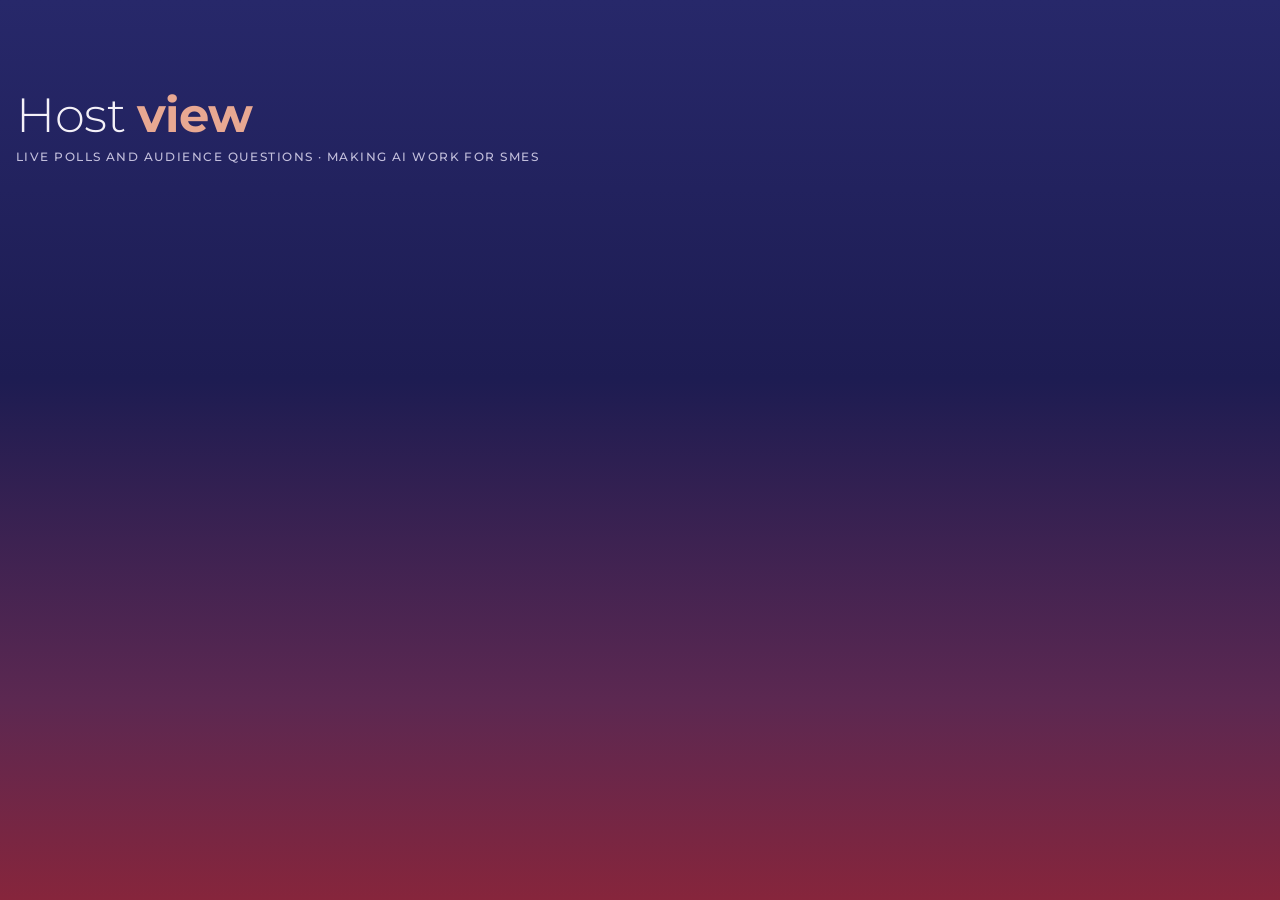
==== host.html @ fd1181a4 "AI reads typed profile text for matching; one-time organiser password reset Typed role, work and own" ====
<!doctype html>
<html lang="en">
<head>
<meta charset="utf-8">
<meta name="viewport" content="width=device-width,initial-scale=1,viewport-fit=cover">
<meta name="theme-color" content="#27286a">
<meta name="robots" content="noindex">
<title>Host view · SME Constellation</title>
<link rel="preconnect" href="https://fonts.googleapis.com">
<link rel="preconnect" href="https://fonts.gstatic.com" crossorigin>
<link rel="stylesheet" href="https://fonts.googleapis.com/css2?family=Montserrat:wght@300;400;500;600;700&display=swap">
<link rel="stylesheet" href="assets/app.css?v=5">
</head>
<body data-page="host" class="host-page">
<div class="wrap">
  <header class="top">
    <div class="brand">
      <h1>Host <em>view</em></h1>
      <p>Live polls and audience questions · Making AI work for SMEs</p>
    </div>
  </header>

  <form id="hostForm" class="panel login" hidden>
    <label class="lbl" for="hostKey">Organiser password</label>
    <div class="row"><input type="password" id="hostKey" autocomplete="off" style="flex:1;min-width:0"><button class="btn primary" type="submit">Unlock</button></div>
    <span class="note warn" id="hostMsg" aria-live="polite"></span>
  </form>

  <div id="hostMain" hidden class="stack">
    <details class="panel" data-feature="polls" open>
      <summary class="eyebrow" style="cursor:pointer">Live polls</summary>
      <div class="qlist" id="pollAdmin"></div>
    </details>
    <nav class="tabs" id="hostTabs" aria-label="Sessions"></nav>
    <h2 class="section-h" id="hostTitle"></h2>
    <div class="row"><button class="btn primary" id="btnGroup" type="button" hidden>Group similar questions with AI</button><button class="btn ghost" id="btnLock" type="button">Lock</button></div>
    <div class="insight panel" id="hostSummary" aria-live="polite"></div>
    <div class="qlist" id="hostList"></div>
  </div>
</div>
<script src="assets/match.js?v=23"></script>
<script src="assets/app.js?v=23"></script>
<script src="assets/polls.js?v=1" data-feature="polls"></script>
</body>
</html>
---- assets/app.css ----
/* SME Constellation – SME Week 2026 branding (navy to crimson, cyan/magenta swash, rose-gold "AI").
   Single dark theme by design: it matches the stage branding and the projector. */
:root{
  color-scheme:dark;
  --navy:#27286a; --navy-2:#1d1c52; --plum:#5c2851; --crimson:#a3232d;
  --panel:rgba(255,255,255,.065); --panel-2:rgba(255,255,255,.11); --line:rgba(255,255,255,.16);
  --text:#f4f1f8; --dim:#c3bfdc; --rose:#e8a892; --rose-deep:#d89888; --rose-ink:#2b1320;
  --cyan:#26a1cd; --magenta:#d30448;
  --ok:#7fe0c4; --warn:#f6b48a; --bad:#ffb3c1;
  --f:"Montserrat",ui-sans-serif,system-ui,sans-serif;
}
*{box-sizing:border-box}
html,body{margin:0;min-height:100%}
body{color:var(--text);font:400 15px/1.5 var(--f);-webkit-text-size-adjust:100%;font-variant-numeric:tabular-nums;background:var(--navy-2);overflow-x:hidden}
body::before{content:"";position:fixed;inset:0;z-index:0;pointer-events:none;background:linear-gradient(180deg,var(--navy) 0%,var(--navy-2) 42%,var(--plum) 78%,var(--crimson) 115%)}
.swash{position:fixed;top:-6vh;right:-14vw;width:min(70vw,900px);opacity:.42;pointer-events:none;z-index:0;user-select:none;
  -webkit-mask-image:linear-gradient(180deg,#000 45%,transparent 92%);mask-image:linear-gradient(180deg,#000 45%,transparent 92%)}
@media (max-width:620px){.swash{opacity:.3;width:90vw;right:-30vw}}
.wrap{position:relative;z-index:1;max-width:1320px;margin:0 auto;padding-inline:16px;padding-block:calc(14px + env(safe-area-inset-top,0px)) calc(28px + env(safe-area-inset-bottom,0px));display:flex;flex-direction:column;gap:16px}
h1,h2,h3{text-wrap:balance}
.stack{display:flex;flex-direction:column;gap:12px}.stack.tight{gap:6px}
[hidden]{display:none!important}

/* header */
header.top{display:flex;flex-wrap:wrap;align-items:flex-end;justify-content:space-between;gap:12px 24px}
.brand-logos{height:30px;width:auto;flex-basis:100%;object-fit:contain;object-position:left}
.brand h1{font:300 clamp(28px,4.6vw,48px)/1.05 var(--f);letter-spacing:-.01em;margin:0}
.brand h1 em{font-style:normal;font-weight:700;color:var(--rose)}
.brand p{margin:8px 0 0;color:var(--dim);font-size:12px;font-weight:500;letter-spacing:.12em;text-transform:uppercase}
.counts{display:flex;gap:20px}
.counts div{display:flex;flex-direction:column;align-items:flex-end}
.counts b{font:600 26px/1 var(--f);color:var(--rose)}
.counts span{font-size:10.5px;font-weight:500;color:var(--dim);text-transform:uppercase;letter-spacing:.1em}

/* tabs */
nav.tabs{display:flex;gap:6px;overflow-x:auto;scrollbar-width:none;margin-inline:-16px;padding-inline:16px}
nav.tabs::-webkit-scrollbar{display:none}
nav.tabs button{flex:none;font:500 13.5px var(--f);color:var(--dim);background:rgba(0,0,0,.18);border:1px solid var(--line);border-radius:999px;padding:8px 14px;cursor:pointer;white-space:nowrap}
nav.tabs button[aria-selected="true"]{background:var(--text);color:var(--navy);border-color:var(--text);font-weight:600}
.badge{display:inline-grid;place-items:center;min-width:18px;height:18px;padding:0 5px;margin-left:4px;border-radius:9px;background:var(--magenta);color:#fff;font-size:11px;font-weight:700}
button:focus-visible,input:focus-visible,select:focus-visible,textarea:focus-visible,a:focus-visible,summary:focus-visible{outline:2px solid var(--rose);outline-offset:2px}

/* map */
.sky{position:relative;border:1px solid var(--line);border-radius:16px;overflow:hidden;background:radial-gradient(120% 90% at 50% 40%,rgba(39,40,106,.75) 0%,rgba(16,14,48,.92) 72%);height:clamp(360px,62vh,760px)}
.sky canvas{display:block;width:100%;height:100%;touch-action:manipulation;cursor:pointer}
.sky .legend{position:absolute;left:10px;bottom:10px;right:10px;display:flex;flex-wrap:wrap;gap:4px 12px;font-size:11.5px;color:var(--dim);pointer-events:none}
.sky .legend i{display:inline-block;width:8px;height:8px;border-radius:50%;margin-right:5px;vertical-align:middle}
.sky .legend .spk i{background:transparent;border:1.5px solid #fff;width:10px;height:10px}
.sky .empty{position:absolute;inset:0;display:flex;flex-direction:column;align-items:center;justify-content:center;gap:8px;text-align:center;padding:24px;color:var(--dim)}
.sky .empty strong{font:600 20px var(--f);color:var(--text)}
.card-pop{position:absolute;max-width:280px;background:#1f1d55;border:1px solid var(--line);border-radius:12px;padding:10px 12px;font-size:13px;box-shadow:0 10px 30px rgba(0,0,0,.45);pointer-events:none}
.card-pop b{display:block;font:600 15px var(--f)}
.card-pop .meta{color:var(--dim)}
.card-pop .tags{margin-top:6px;display:flex;flex-wrap:wrap;gap:4px}

/* panels, buttons */
.panel{background:var(--panel);border:1px solid var(--line);border-radius:14px;padding:14px;display:flex;flex-direction:column;gap:10px;min-width:0;backdrop-filter:blur(6px)}
.panel:empty{display:none}
.panel p{margin:0;color:var(--dim);font-size:13.5px}
.eyebrow{font:600 11px var(--f);letter-spacing:.14em;text-transform:uppercase;color:var(--rose)}
.toggle{display:flex;align-items:center;gap:8px;font-size:13.5px;cursor:pointer}
.toggle input{accent-color:var(--rose);width:16px;height:16px}
.btn{font:600 14px var(--f);border-radius:10px;padding:10px 16px;border:1px solid transparent;cursor:pointer;text-decoration:none;display:inline-block;text-align:center;color:var(--text)}
.btn.small{font-size:13px;padding:8px 12px}
.btn.primary{background:linear-gradient(135deg,#f0b9a5,var(--rose-deep));color:var(--rose-ink)}
.btn.ghost{background:transparent;border-color:var(--line)}
.btn.ghost:hover{background:var(--panel)}
.btn.danger{background:transparent;border-color:rgba(255,120,150,.45);color:var(--bad)}
.btn:disabled{opacity:.55;cursor:default}
.linkbtn{background:none;border:0;padding:0;font:600 13px var(--f);color:var(--rose);cursor:pointer;text-decoration:underline;text-underline-offset:3px;align-self:flex-start}
.row{display:flex;gap:8px;flex-wrap:wrap;align-items:center}
.note{font-size:12.5px;color:var(--dim)}
.note.warn{color:var(--warn)} .note.ok{color:var(--ok)}
.note.boot{padding:16px}
.insight{font-size:14px;white-space:pre-wrap}

/* form */
form.join{display:grid;grid-template-columns:1fr 1fr;gap:12px 14px;max-width:780px}
@media (max-width:620px){form.join{grid-template-columns:1fr}}
.field{display:flex;flex-direction:column;gap:5px;min-width:0}
.field.full{grid-column:1/-1}
.speaker-f{justify-content:flex-end;padding-bottom:6px}
.lbl{font-size:11.5px;font-weight:600;letter-spacing:.08em;text-transform:uppercase;color:var(--dim)}
.lbl-big{font:600 17px var(--f);color:var(--text);padding:0;margin-bottom:4px}
.opt{font-size:11px;font-weight:400;letter-spacing:0;text-transform:none;color:var(--dim)}
.hint{font-size:12px;color:var(--dim)}
fieldset.why{border:1px solid var(--line);border-radius:14px;padding:12px 14px 14px;margin:0;gap:8px;background:var(--panel)}
input[type=text],input[type=tel],input[type=password],select,textarea{font:16px var(--f);color:var(--text);background:rgba(10,8,40,.45);border:1px solid var(--line);border-radius:10px;padding:10px 12px;width:100%}
select option{background:#1f1d55}
textarea{resize:vertical;min-height:64px}
.chips{display:flex;flex-wrap:wrap;gap:6px}
.chip{font:500 13px var(--f);color:var(--text);background:rgba(10,8,40,.4);border:1px solid var(--line);border-radius:999px;padding:8px 12px;cursor:pointer;text-align:left}
.chip[aria-pressed="true"]{background:var(--rose);color:var(--rose-ink);border-color:var(--rose);font-weight:600}
.tag{font:500 11.5px var(--f);background:rgba(255,255,255,.08);border:1px solid var(--line);border-radius:999px;padding:2px 8px}
.consent{display:flex;gap:9px;align-items:flex-start;font-size:13.5px;color:var(--dim);cursor:pointer}
.consent input{margin-top:3px;accent-color:var(--rose);width:18px;height:18px;flex:none}
.section-h{font:600 24px/1.2 var(--f);margin:0}
.sub{font:600 16px var(--f);margin:6px 0 0}

/* matches */
.matches{display:grid;grid-template-columns:repeat(auto-fill,minmax(270px,1fr));gap:12px}
.match{background:var(--panel);border:1px solid var(--line);border-radius:14px;padding:14px;display:flex;flex-direction:column;gap:8px;min-width:0}
.match .who{display:flex;align-items:center;gap:8px;flex-wrap:wrap}
.match .dot{width:12px;height:12px;border-radius:50%;flex:none}
.match h3{font:600 17px var(--f);margin:0}
.match .meta{color:var(--dim);font-size:13px}
.match .why{font-size:13.5px}
.match .ai{font-size:13.5px;border-top:1px solid var(--line);padding-top:8px;white-space:pre-wrap}
.score{font:600 12px var(--f);color:var(--rose);margin-left:auto}
.flag{font:600 10px var(--f);letter-spacing:.1em;text-transform:uppercase;color:var(--dim);border:1px solid var(--line);border-radius:5px;padding:1px 6px}
.flag.spk{color:#fff;border-color:rgba(255,255,255,.6)}
.flag.live{color:#fff;background:var(--magenta);border-color:var(--magenta);align-self:flex-start}
.swap{display:flex;flex-wrap:wrap;gap:6px;align-items:center;font-size:13px}
.phone{font:600 15px var(--f);color:var(--ok)}
.incoming .inc-row{display:flex;flex-wrap:wrap;gap:8px;align-items:center;justify-content:space-between;border-top:1px solid var(--line);padding-top:8px;font-size:14px}
.incoming .sub{margin:0}

/* agenda */
.agenda{display:flex;flex-direction:column;border:1px solid var(--line);border-radius:14px;overflow:hidden;background:var(--panel);max-width:780px}
.ag{display:grid;grid-template-columns:64px 1fr;gap:12px;padding:12px 14px;border-top:1px solid var(--line)}
.ag:first-child{border-top:0}
.ag.now{background:rgba(211,4,72,.18)}
.ag-time{font:600 15px var(--f);color:var(--rose)}
.ag-body{display:flex;flex-direction:column;gap:3px}
.ag-title{font-weight:600}
.ag-who{font-size:13px;color:var(--dim)}

/* questions */
.ask{max-width:780px}
.qform select,.qform textarea,.qform input{margin-bottom:4px}
.qlist{display:flex;flex-direction:column;gap:8px}
.q{display:flex;gap:12px;align-items:flex-start;background:var(--panel);border:1px solid var(--line);border-radius:12px;padding:10px 12px}
.q.done{opacity:.55}
.q.hid{opacity:.4;border-style:dashed}
.vote{flex:none;display:flex;flex-direction:column;align-items:center;gap:0;min-width:46px;padding:6px 4px;border-radius:10px;border:1px solid var(--line);background:rgba(10,8,40,.4);color:var(--text);cursor:pointer;font:600 14px var(--f)}
.vote .arrow{font-size:11px;line-height:1}
.vote.on{background:var(--rose);color:var(--rose-ink);border-color:var(--rose)}
.q-body{display:flex;flex-direction:column;gap:6px;min-width:0;flex:1}
.q-text{font-size:15px;overflow-wrap:anywhere}
.q-meta{font-size:12px;color:var(--dim)}
.q.host .votes{flex:none;min-width:46px;text-align:center;font:700 22px/1.2 var(--f);color:var(--rose)}
.host-page .q-text{font-size:18px}
.host-page .login{max-width:420px}
footer{color:var(--dim);font-size:12px}

/* big screen */
.screen .swash{width:min(60vw,1100px);right:-8vw;opacity:.5}
.screen .wrap{max-width:none;padding-inline:28px}
.screen .brand-logos{flex-basis:auto;height:44px;margin-left:auto}
.screen .grid{display:grid;grid-template-columns:minmax(0,1fr) 320px;gap:14px;align-items:start}
@media (max-width:900px){.screen .grid{grid-template-columns:minmax(0,1fr)}}
.screen .sky{height:calc(100vh - 290px);min-height:420px}
.side{display:flex;flex-direction:column;gap:12px;min-width:0}
.qr{background:#fff;border-radius:12px;padding:12px;display:flex;justify-content:center}
.qr svg{width:100%;max-width:240px;height:auto;display:block}
.joinurl{font:600 15px var(--f);word-break:break-all;color:var(--text)}
footer.partners{display:flex;align-items:center;justify-content:center;gap:48px;background:#fff;border-radius:14px;padding:14px 28px}
footer.partners img{display:block;min-width:0;max-width:100%;width:auto}
footer.partners img:first-child{height:clamp(64px,9vh,104px)}
footer.partners img:last-child{height:clamp(36px,5vh,58px)}
@media (max-width:900px){footer.partners{flex-direction:column;align-items:stretch}}
@media (prefers-reduced-motion:reduce){*{animation:none!important;transition:none!important}}

/* counters empty state */
.counts-empty{margin:0;font:600 15px var(--f);color:var(--rose)}
.screen .counts-empty{font-size:20px}

/* contact card in the form */
.card-f .note{margin:0}
.card-grid{display:grid;grid-template-columns:1fr 1fr;gap:10px 14px}
@media (max-width:620px){.card-grid{grid-template-columns:1fr}}
input[type=email],input[type=url],input[type=search]{font:16px var(--f);color:var(--text);background:rgba(10,8,40,.45);border:1px solid var(--line);border-radius:10px;padding:10px 12px;width:100%}

/* pop-up sheets (intro, person, request) */
dialog.sheet{border:1px solid var(--line);border-radius:18px;padding:0;max-width:min(520px,calc(100vw - 32px));width:100%;max-height:calc(100dvh - 48px);
  background:linear-gradient(180deg,#26266a,#1d1c52 70%,#3a2050);color:var(--text);box-shadow:0 24px 60px rgba(0,0,0,.55)}
dialog.sheet::backdrop{background:rgba(8,6,30,.7);backdrop-filter:blur(3px)}
.sheet-body{outline:none;padding:20px;display:flex;flex-direction:column;gap:10px;overflow-wrap:anywhere}
.sheet-body p{margin:0}
.sheet-body .who{display:flex;align-items:center;gap:8px;flex-wrap:wrap}
.sheet-body .dot,.person .dot{width:12px;height:12px;border-radius:50%;flex:none}
.sheet-body .meta{color:var(--dim);font-size:14px}
.sheet-body .tags{display:flex;flex-wrap:wrap;gap:4px}
.sheet-body .ai{font-size:14px;border-top:1px solid var(--line);padding-top:8px;white-space:pre-wrap}
.sheet-body > .btn.ghost:last-child{align-self:flex-start}
blockquote.msg{margin:0;padding:8px 12px;border-left:3px solid var(--rose);background:rgba(255,255,255,.06);border-radius:0 10px 10px 0;font-size:14px}

/* connect control */
.swap.compose,.swap.connected{flex-direction:column;align-items:stretch}
.swap.compose textarea{min-height:60px}
.swap.compose .row,.swap.connected .linkbtn{align-self:flex-start}
.cardlines{display:flex;flex-direction:column;gap:2px}
.cardlines a{overflow-wrap:anywhere}
.linkbtn.name{text-align:left;color:var(--text);text-decoration-color:rgba(255,255,255,.35)}
.linkbtn.name.h{font:600 17px var(--f)}
.flag.ok{color:var(--ok);border-color:rgba(127,224,196,.5)}
#myContacts .inc-row,.incoming .inc-row{align-items:flex-start}

/* everyone in the room */
.people{display:grid;grid-template-columns:repeat(auto-fill,minmax(250px,1fr));gap:8px}
.person{display:flex;align-items:center;gap:10px;text-align:left;font:inherit;color:var(--text);background:var(--panel);border:1px solid var(--line);border-radius:12px;padding:10px 12px;cursor:pointer;min-width:0}
.person:hover{background:var(--panel-2)}
.person .pt{display:flex;flex-direction:column;min-width:0;flex:1}
.person .pt b{font-weight:600;font-size:14.5px}
.person .meta{font-size:12.5px;color:var(--dim);white-space:nowrap;overflow:hidden;text-overflow:ellipsis}
footer .linkbtn{font-size:12px}

/* organiser report */
.stats{display:flex;flex-direction:column;gap:2px;font-size:13px}
.stat{display:flex;justify-content:space-between;gap:10px;border-bottom:1px solid var(--line);padding:3px 0}
.stat b{color:var(--rose)}

/* ---------- live polls add-on (safe to delete with polls.js) ---------- */
.badge.live{background:var(--magenta);text-transform:uppercase;letter-spacing:.06em;font-size:10px}
.poll-banner{display:flex;align-items:center;justify-content:space-between;gap:12px;flex-wrap:wrap;background:rgba(211,4,72,.22);border:1px solid rgba(211,4,72,.6);border-radius:14px;padding:10px 14px;font-weight:600}
.popts{display:flex;flex-direction:column;gap:8px}
.popt{font-size:15px;padding:12px 16px;border-radius:12px;text-align:left}
.pbars{display:flex;flex-direction:column;gap:12px}
.pbar{display:flex;flex-direction:column;gap:5px}
.pbar-top{display:flex;justify-content:space-between;gap:12px;font-size:14px}
.pbar-n{font-weight:700;color:var(--rose);white-space:nowrap}
.pbar-track{height:12px;border-radius:6px;background:rgba(255,255,255,.1);overflow:hidden}
.pbar-fill{height:100%;border-radius:6px;background:linear-gradient(90deg,var(--cyan),var(--rose));transition:width .6s ease}
.pbar.mine .pbar-label{font-weight:700}
.pbar.mine .pbar-label::after{content:"  · your vote";font-weight:500;color:var(--rose)}
.q.live{border-color:var(--magenta);background:rgba(211,4,72,.15)}
.q.host .pbars{margin:4px 0}
.poll-stage{min-height:calc(100vh - 200px);justify-content:center;padding:40px 48px;gap:24px}
.poll-q{font:600 clamp(30px,3.4vw,56px)/1.15 var(--f);margin:0}
.pbars.big{gap:22px}
.pbars.big .pbar-top{font-size:clamp(18px,1.7vw,30px)}
.pbars.big .pbar-track{height:clamp(18px,2vw,30px);border-radius:15px}
.pbars.big .pbar-fill{border-radius:15px}
.note.big{font-size:clamp(16px,1.3vw,22px)}
.polls-page .side p{margin:0;color:var(--dim);font-size:14px}

/* privacy notice */
.notice{max-width:760px;display:flex;flex-direction:column;gap:10px;font-size:15px}
.notice h2{font:600 19px var(--f);margin:14px 0 0;color:var(--rose)}
.notice p,.notice ul{margin:0}
.notice ul{padding-left:20px;display:flex;flex-direction:column;gap:6px}
.notice a{color:var(--rose)}
.notice .lead{font-size:16px}
.notice .btn{color:var(--text);align-self:flex-start}
.privacy-note{font-size:11.5px;color:var(--dim);margin:0}
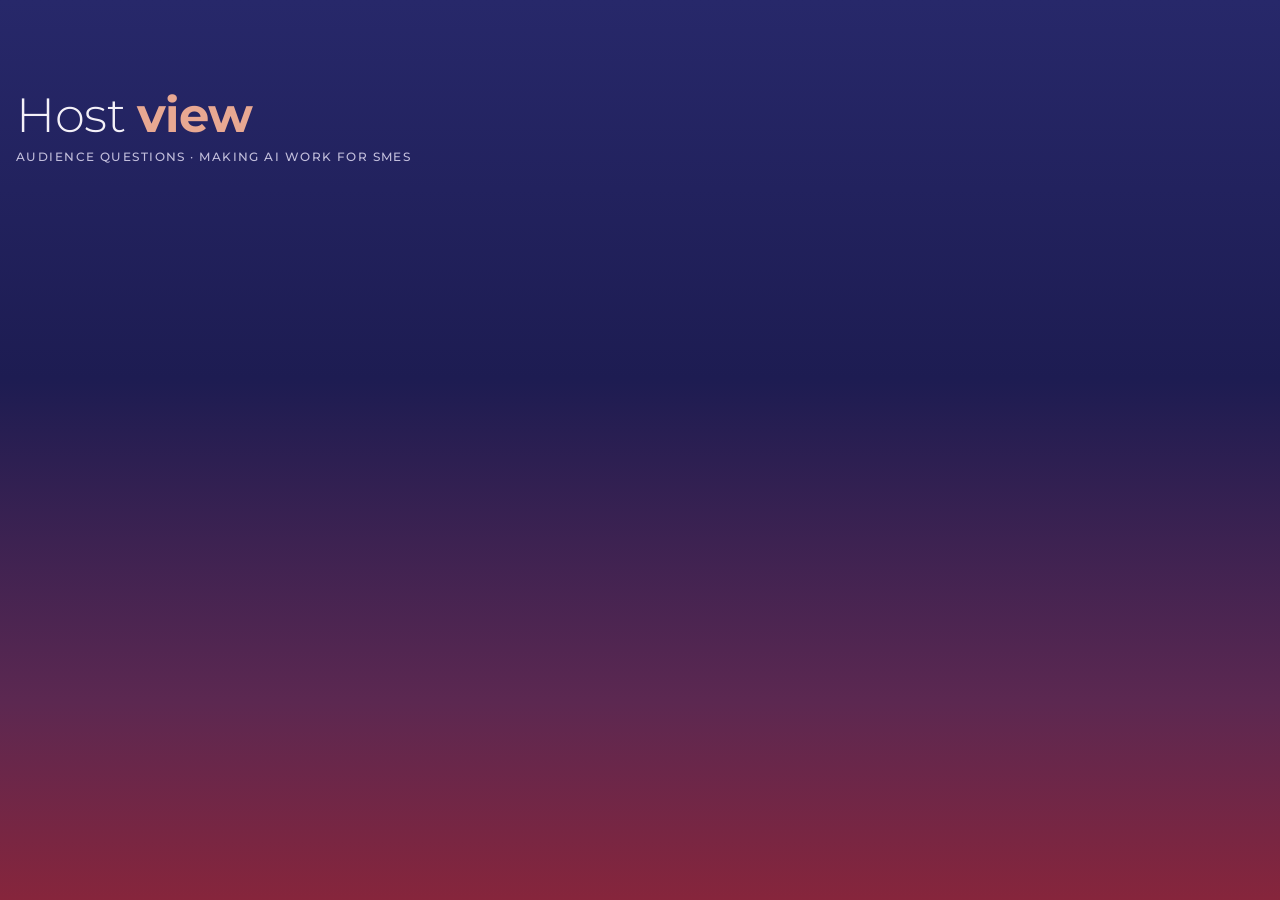
==== commit da430d25: "Remove live polls from the app Polls switched off; poll page, host controls, poll mission and links " ====
--- a/host.html
+++ b/host.html
@@ -16,7 +16,7 @@
   <header class="top">
     <div class="brand">
       <h1>Host <em>view</em></h1>
-      <p>Live polls and audience questions · Making AI work for SMEs</p>
+      <p>Audience questions · Making AI work for SMEs</p>
     </div>
   </header>
 
@@ -27,10 +27,6 @@
   </form>
 
   <div id="hostMain" hidden class="stack">
-    <details class="panel" data-feature="polls" open>
-      <summary class="eyebrow" style="cursor:pointer">Live polls</summary>
-      <div class="qlist" id="pollAdmin"></div>
-    </details>
     <nav class="tabs" id="hostTabs" aria-label="Sessions"></nav>
     <h2 class="section-h" id="hostTitle"></h2>
     <div class="row"><button class="btn primary" id="btnGroup" type="button" hidden>Group similar questions with AI</button><button class="btn ghost" id="btnLock" type="button">Lock</button></div>
@@ -38,8 +34,7 @@
     <div class="qlist" id="hostList"></div>
   </div>
 </div>
-<script src="assets/match.js?v=23"></script>
-<script src="assets/app.js?v=23"></script>
-<script src="assets/polls.js?v=1" data-feature="polls"></script>
+<script src="assets/match.js?v=30"></script>
+<script src="assets/app.js?v=30"></script>
 </body>
 </html>
